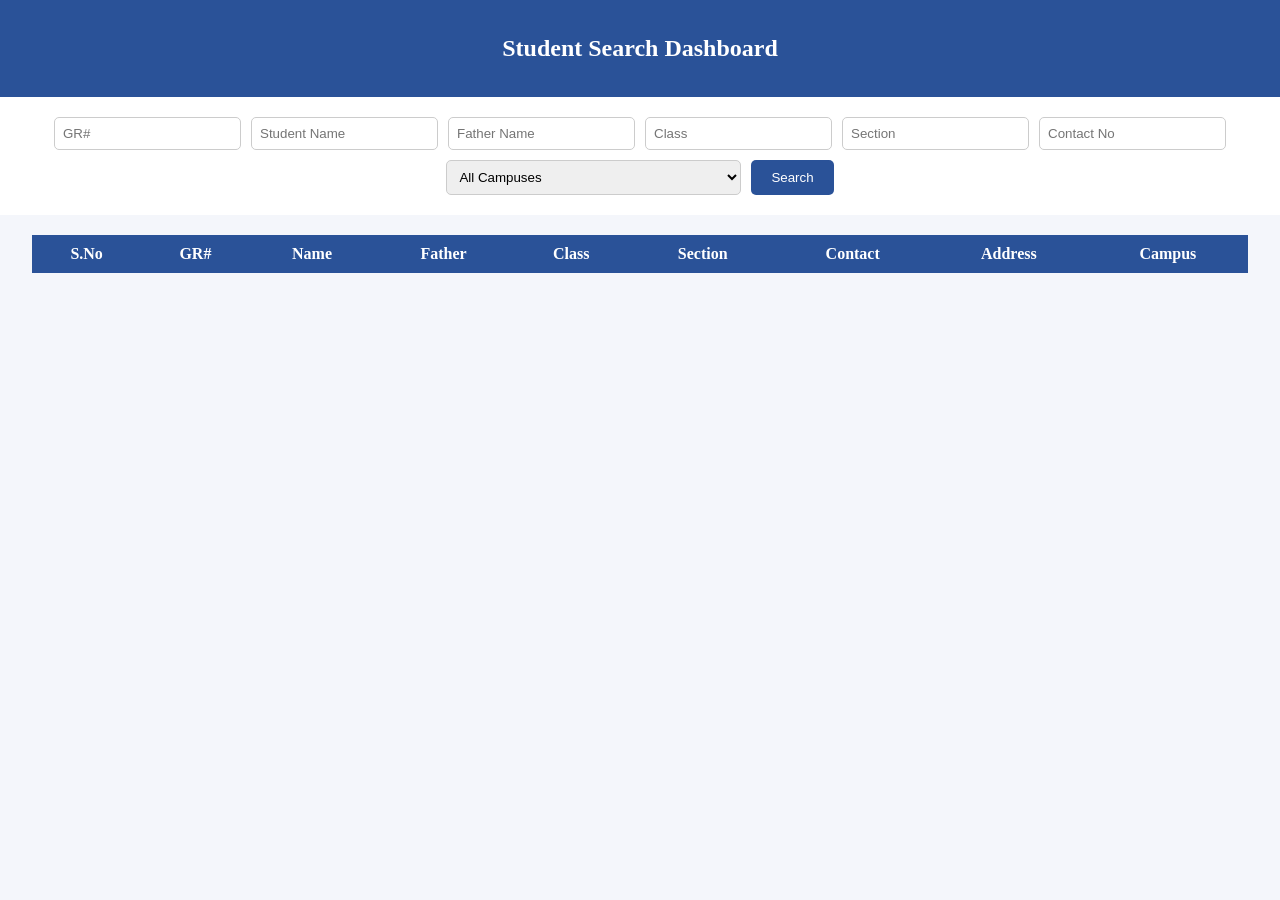
==== dashboard.html @ 974132b1 "Add files via upload" ====
<!DOCTYPE html>
<html>

<head>
<title>Student Dashboard</title>
<link rel="stylesheet" href="dashboard.css">
</head>

<body>

<header>

<h2>Student Search Dashboard</h2>

</header>

<div class="search-box">

<input id="gr" placeholder="GR#">

<input id="name" placeholder="Student Name">

<input id="father" placeholder="Father Name">

<input id="p_class" placeholder="Class">

<input id="section" placeholder="Section">

<input id="contact" placeholder="Contact No">

<select id="campus">

<option value="">All Campuses</option>
<option>BEACON ASKARI O LEVEL SCHOOL</option>
<option>BEACON ASKARI SECONDARY SCHOOL</option>
<option>DREAM CAMBRIDGE CAMPUS</option>
<option>MONTESSORI EDEN OF BASS</option>

</select>

<button onclick="searchStudent()">Search</button>

</div>

<p id="searchStatus"></p>

<table id="result">

<thead>

<tr>
<th>S.No</th>
<th>GR#</th>
<th>Name</th>
<th>Father</th>
<th>Class</th>
<th>Section</th>
<th>Contact</th>
<th>Address</th>
<th>Campus</th>
</tr>

</thead>

<tbody></tbody>

</table>

<script src="search.js"></script>

</body>
</html>
---- dashboard.css ----
body{
font-family:Segoe UI;
background:#f4f6fb;
margin:0;
}

header{
background:#2a5298;
color:white;
padding:15px;
text-align:center;
}

.search-box{
background:white;
padding:20px;
display:flex;
flex-wrap:wrap;
gap:10px;
justify-content:center;
}

.search-box input,
.search-box select{
padding:8px;
border-radius:5px;
border:1px solid #ccc;
}

.search-box button{
background:#2a5298;
color:white;
border:none;
padding:8px 20px;
border-radius:5px;
cursor:pointer;
}

table{
width:95%;
margin:auto;
margin-top:20px;
border-collapse:collapse;
background:white;
}

th{
background:#2a5298;
color:white;
padding:10px;
}

td{
padding:10px;
border-bottom:1px solid #eee;
}

tr:hover{
background:#f2f6ff;
}

#searchStatus{
text-align:center;
font-weight:bold;
margin-top:10px;
}
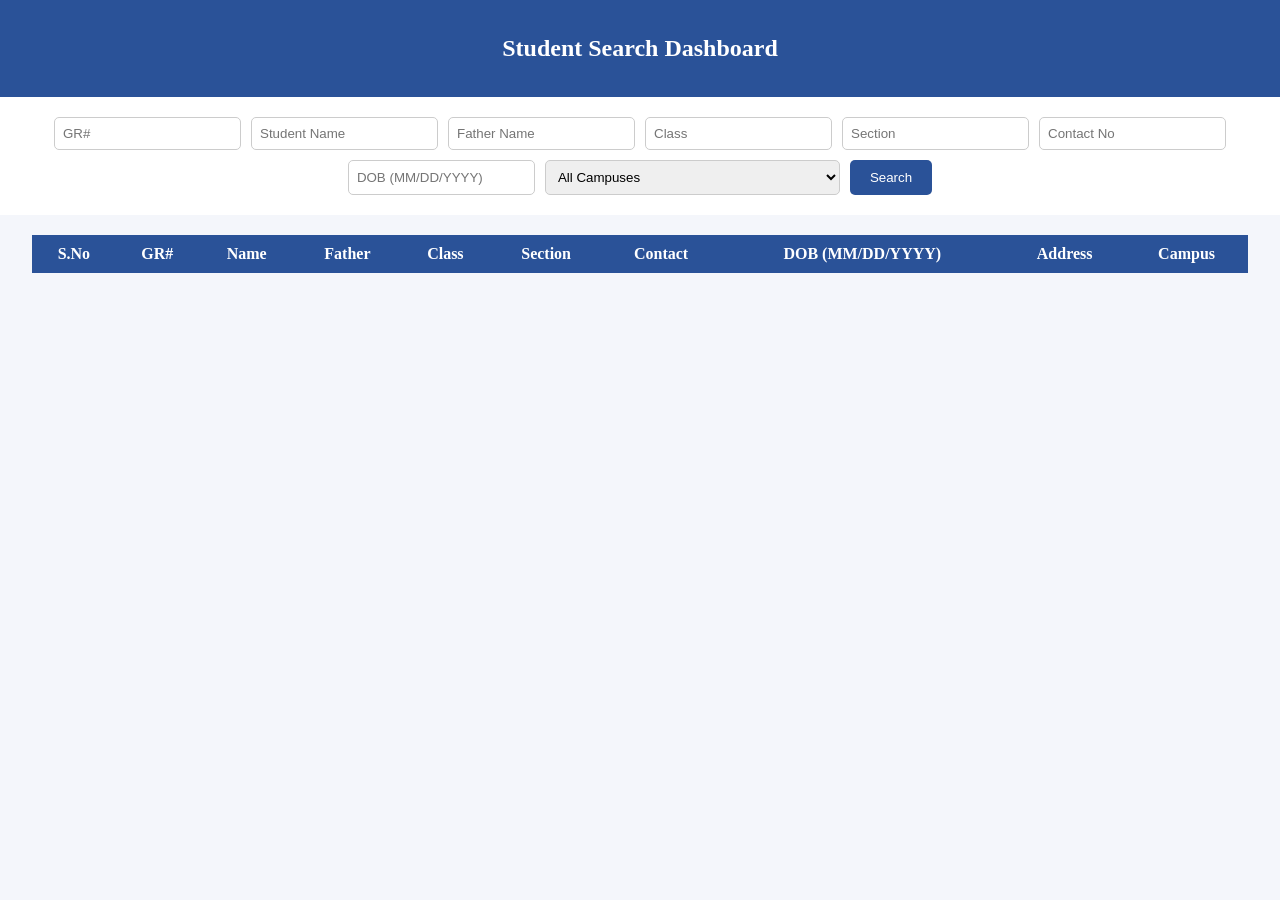
==== commit 42060c20: "Update dashboard.html DOB column add, Address column length and Campus add." ====
--- a/dashboard.html
+++ b/dashboard.html
@@ -28,6 +28,8 @@
 
 <input id="contact" placeholder="Contact No">
 
+<input id="dob" placeholder="DOB (MM/DD/YYYY)">
+
 <select id="campus">
 
 <option value="">All Campuses</option>
@@ -56,6 +58,7 @@
 <th>Class</th>
 <th>Section</th>
 <th>Contact</th>
+<th>DOB (MM/DD/YYYY)</th>
 <th>Address</th>
 <th>Campus</th>
 </tr>
@@ -69,4 +72,4 @@
 <script src="search.js"></script>
 
 </body>
-</html>+</html>
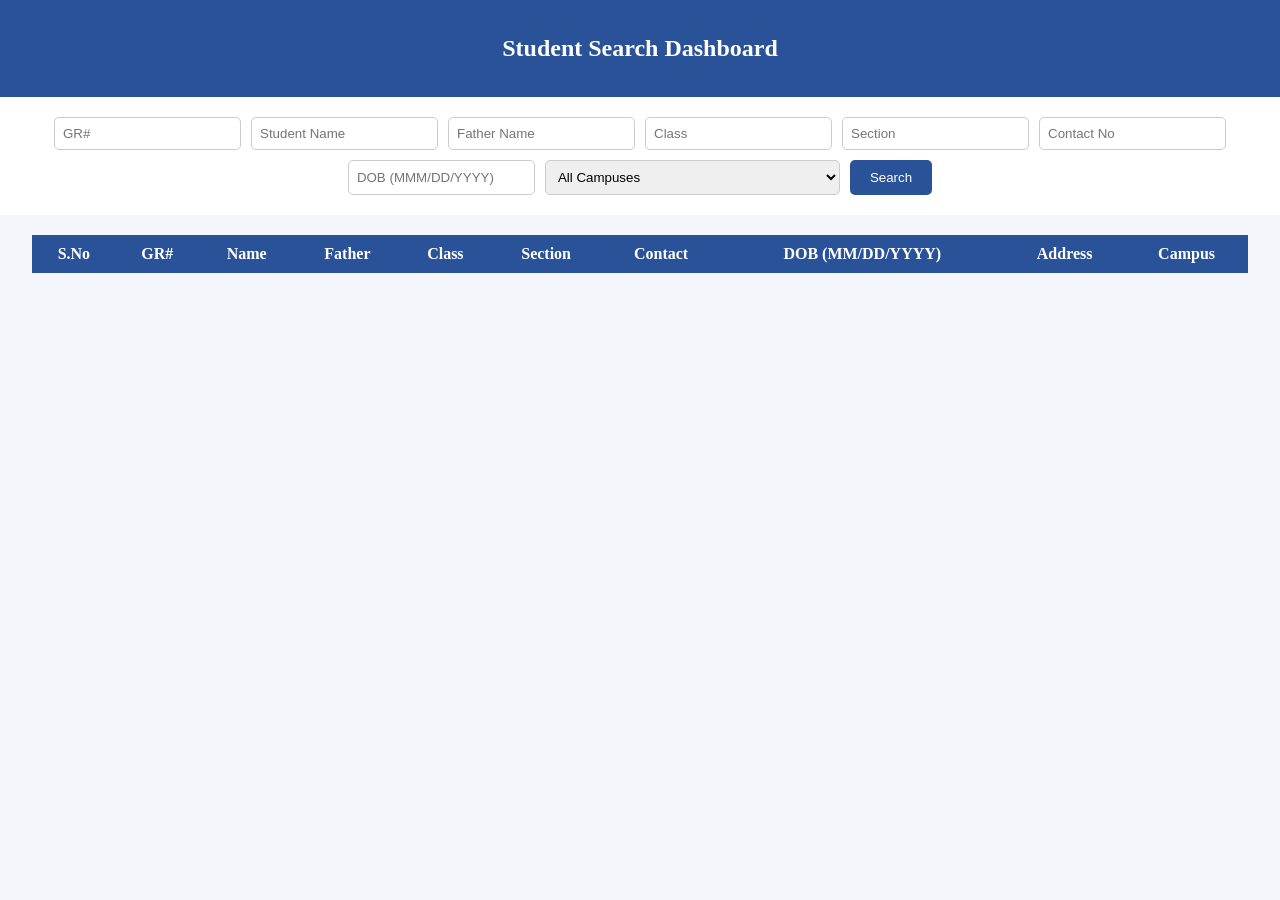
==== commit 936bf9a5: "Update dashboard.html MMM/DD/YYYY FORMAT" ====
--- a/dashboard.html
+++ b/dashboard.html
@@ -28,7 +28,7 @@
 
 <input id="contact" placeholder="Contact No">
 
-<input id="dob" placeholder="DOB (MM/DD/YYYY)">
+<input id="dob" placeholder="DOB (MMM/DD/YYYY)">
 
 <select id="campus">
 
--- a/dashboard.css
+++ b/dashboard.css
@@ -63,4 +63,16 @@
 text-align:center;
 font-weight:bold;
 margin-top:10px;
-}+}
+
+td{
+max-width:200px;
+word-wrap:break-word;
+overflow-wrap:break-word;
+white-space:normal;
+}
+
+td:nth-child(9){
+max-width:150px;
+word-break:break-word;
+}
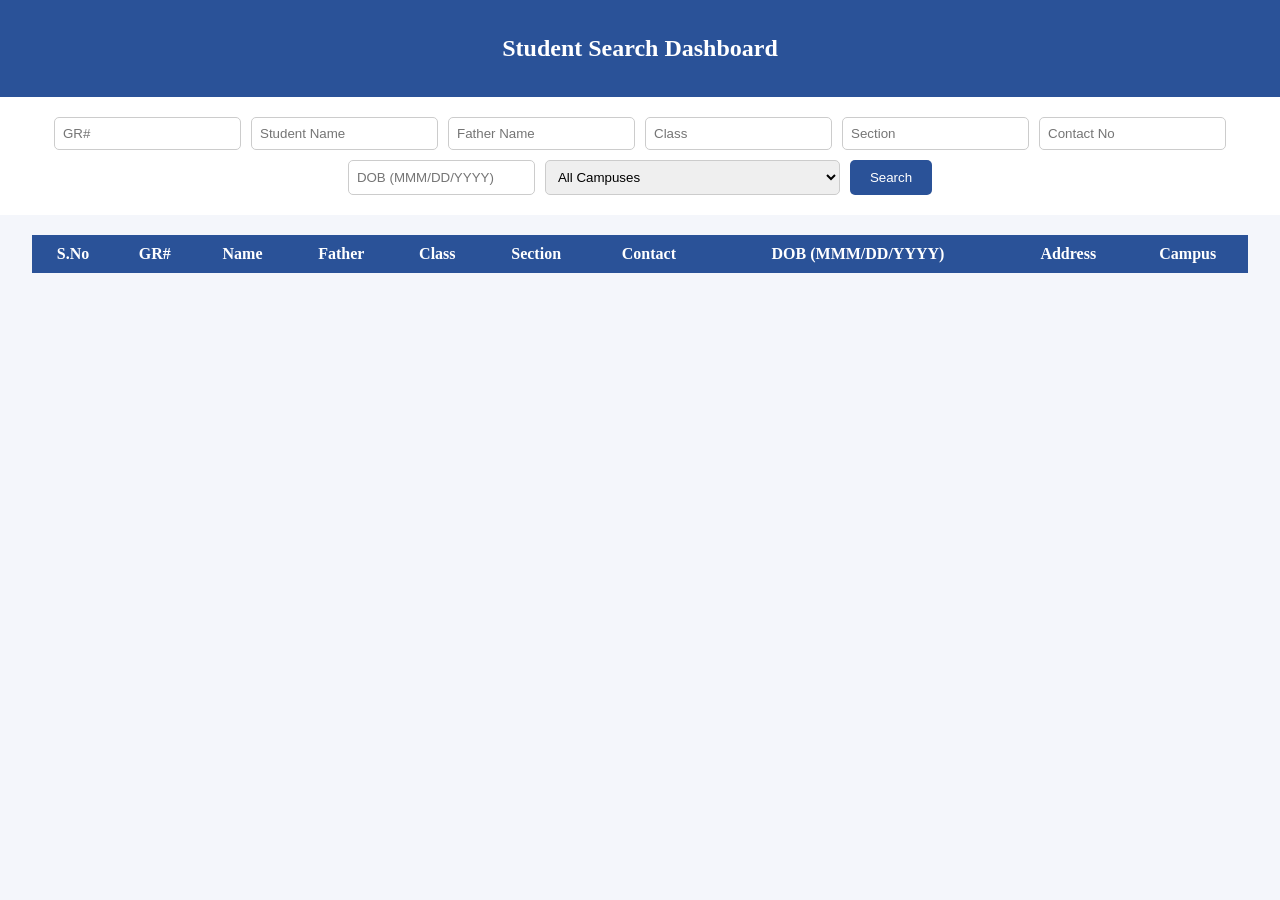
==== commit d0188aa4: "Update dashboard.html DATE FORMAT CHANGE." ====
--- a/dashboard.html
+++ b/dashboard.html
@@ -58,7 +58,7 @@
 <th>Class</th>
 <th>Section</th>
 <th>Contact</th>
-<th>DOB (MM/DD/YYYY)</th>
+<th>DOB (MMM/DD/YYYY)</th>
 <th>Address</th>
 <th>Campus</th>
 </tr>
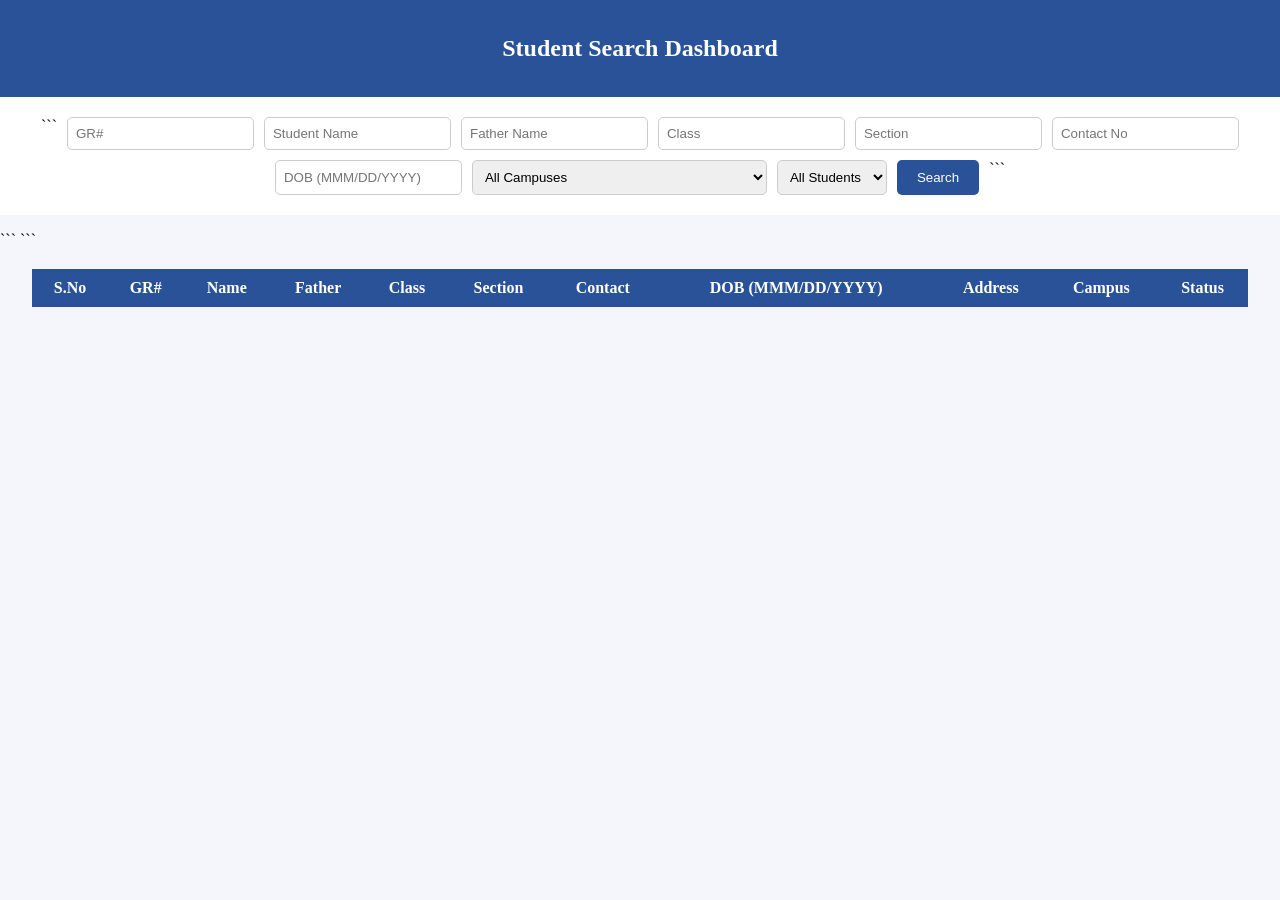
==== commit 79d10993: "Update dashboard.html filter by active in active edit in page." ====
--- a/dashboard.html
+++ b/dashboard.html
@@ -1,21 +1,21 @@
 <!DOCTYPE html>
+
 <html>
 
 <head>
-<title>Student Dashboard</title>
-<link rel="stylesheet" href="dashboard.css">
+    <title>Student Dashboard</title>
+    <link rel="stylesheet" href="dashboard.css">
 </head>
 
 <body>
 
 <header>
-
-<h2>Student Search Dashboard</h2>
-
+    <h2>Student Search Dashboard</h2>
 </header>
 
 <div class="search-box">
 
+```
 <input id="gr" placeholder="GR#">
 
 <input id="name" placeholder="Student Name">
@@ -31,16 +31,23 @@
 <input id="dob" placeholder="DOB (MMM/DD/YYYY)">
 
 <select id="campus">
+    <option value="">All Campuses</option>
+    <option>BEACON ASKARI O LEVEL SCHOOL</option>
+    <option>BEACON ASKARI SECONDARY SCHOOL</option>
+    <option>DREAM CAMBRIDGE CAMPUS</option>
+    <option>MONTESSORI EDEN OF BASS</option>
+</select>
 
-<option value="">All Campuses</option>
-<option>BEACON ASKARI O LEVEL SCHOOL</option>
-<option>BEACON ASKARI SECONDARY SCHOOL</option>
-<option>DREAM CAMBRIDGE CAMPUS</option>
-<option>MONTESSORI EDEN OF BASS</option>
-
+<!-- STATUS FILTER -->
+<select id="status">
+    <option value="">All Students</option>
+    <option value="ACTIVE">Active</option>
+    <option value="IN ACTIVE">In Active</option>
+    <option value="INACTIVE">Inactive</option>
 </select>
 
 <button onclick="searchStudent()">Search</button>
+```
 
 </div>
 
@@ -48,24 +55,27 @@
 
 <table id="result">
 
+```
 <thead>
 
-<tr>
-<th>S.No</th>
-<th>GR#</th>
-<th>Name</th>
-<th>Father</th>
-<th>Class</th>
-<th>Section</th>
-<th>Contact</th>
-<th>DOB (MMM/DD/YYYY)</th>
-<th>Address</th>
-<th>Campus</th>
-</tr>
+    <tr>
+        <th>S.No</th>
+        <th>GR#</th>
+        <th>Name</th>
+        <th>Father</th>
+        <th>Class</th>
+        <th>Section</th>
+        <th>Contact</th>
+        <th>DOB (MMM/DD/YYYY)</th>
+        <th>Address</th>
+        <th>Campus</th>
+        <th>Status</th>
+    </tr>
 
 </thead>
 
 <tbody></tbody>
+```
 
 </table>
 
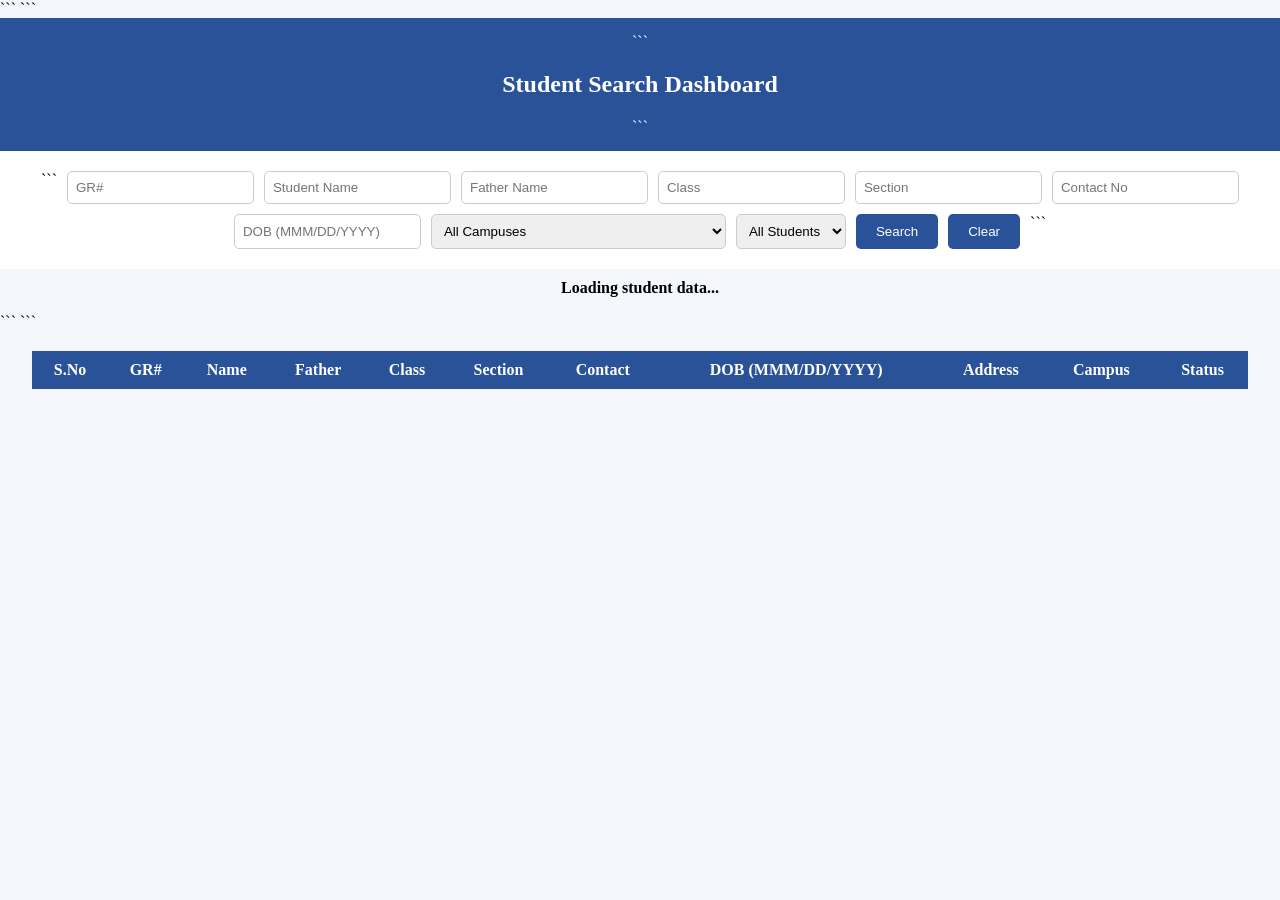
==== commit 3788c30c: "Update dashboard.html update" ====
--- a/dashboard.html
+++ b/dashboard.html
@@ -3,83 +3,244 @@
 <html>
 
 <head>
-    <title>Student Dashboard</title>
-    <link rel="stylesheet" href="dashboard.css">
+
+```
+<meta charset="UTF-8">
+
+<meta name="viewport"
+      content="width=device-width, initial-scale=1.0">
+
+<title>Student Dashboard</title>
+
+<link rel="stylesheet"
+      href="dashboard.css">
+```
+
 </head>
 
 <body>
 
+<!-- =========================================
+     HEADER
+========================================= -->
+
 <header>
-    <h2>Student Search Dashboard</h2>
+
+```
+<h2>
+    Student Search Dashboard
+</h2>
+```
+
 </header>
 
+<!-- =========================================
+     SEARCH AREA
+========================================= -->
+
 <div class="search-box">
 
 ```
-<input id="gr" placeholder="GR#">
-
-<input id="name" placeholder="Student Name">
-
-<input id="father" placeholder="Father Name">
-
-<input id="p_class" placeholder="Class">
-
-<input id="section" placeholder="Section">
-
-<input id="contact" placeholder="Contact No">
-
-<input id="dob" placeholder="DOB (MMM/DD/YYYY)">
+<!-- GR NUMBER -->
+
+<input
+    type="text"
+    id="gr"
+    placeholder="GR#"
+>
+
+
+<!-- STUDENT NAME -->
+
+<input
+    type="text"
+    id="name"
+    placeholder="Student Name"
+>
+
+
+<!-- FATHER NAME -->
+
+<input
+    type="text"
+    id="father"
+    placeholder="Father Name"
+>
+
+
+<!-- PRESENT CLASS -->
+
+<input
+    type="text"
+    id="p_class"
+    placeholder="Class"
+>
+
+
+<!-- SECTION -->
+
+<input
+    type="text"
+    id="section"
+    placeholder="Section"
+>
+
+
+<!-- CONTACT -->
+
+<input
+    type="text"
+    id="contact"
+    placeholder="Contact No"
+>
+
+
+<!-- DOB -->
+
+<input
+    type="text"
+    id="dob"
+    placeholder="DOB (MMM/DD/YYYY)"
+>
+
+
+<!-- CAMPUS -->
 
 <select id="campus">
-    <option value="">All Campuses</option>
-    <option>BEACON ASKARI O LEVEL SCHOOL</option>
-    <option>BEACON ASKARI SECONDARY SCHOOL</option>
-    <option>DREAM CAMBRIDGE CAMPUS</option>
-    <option>MONTESSORI EDEN OF BASS</option>
+
+    <option value="">
+        All Campuses
+    </option>
+
+    <option value="BEACON ASKARI O LEVEL SCHOOL">
+        BEACON ASKARI O LEVEL SCHOOL
+    </option>
+
+    <option value="BEACON ASKARI SECONDARY SCHOOL">
+        BEACON ASKARI SECONDARY SCHOOL
+    </option>
+
+    <option value="DREAM CAMBRIDGE CAMPUS">
+        DREAM CAMBRIDGE CAMPUS
+    </option>
+
+    <option value="MONTESSORI EDEN OF BASS">
+        MONTESSORI EDEN OF BASS
+    </option>
+
 </select>
 
-<!-- STATUS FILTER -->
+
+<!-- STATUS -->
+
 <select id="status">
-    <option value="">All Students</option>
-    <option value="ACTIVE">Active</option>
-    <option value="IN ACTIVE">In Active</option>
-    <option value="INACTIVE">Inactive</option>
+
+    <option value="">
+        All Students
+    </option>
+
+    <option value="Active">
+        Active
+    </option>
+
+    <option value="In Active">
+        In Active
+    </option>
+
+    <option value="Inactive">
+        Inactive
+    </option>
+
 </select>
 
-<button onclick="searchStudent()">Search</button>
+
+<!-- SEARCH BUTTON -->
+
+<button
+    type="button"
+    onclick="searchStudent()"
+>
+    Search
+</button>
+
+
+<!-- CLEAR BUTTON -->
+
+<button
+    type="button"
+    class="clear-btn"
+    onclick="clearSearch()"
+>
+    Clear
+</button>
 ```
 
 </div>
 
-<p id="searchStatus"></p>
+<!-- =========================================
+     SEARCH STATUS
+========================================= -->
+
+<p id="searchStatus">
+    Loading student data...
+</p>
+
+<!-- =========================================
+     STUDENT RESULT TABLE
+========================================= -->
 
 <table id="result">
 
 ```
+<!-- TABLE HEADER -->
+
 <thead>
 
     <tr>
+
         <th>S.No</th>
+
         <th>GR#</th>
+
         <th>Name</th>
+
         <th>Father</th>
+
         <th>Class</th>
+
         <th>Section</th>
+
         <th>Contact</th>
+
         <th>DOB (MMM/DD/YYYY)</th>
+
         <th>Address</th>
+
         <th>Campus</th>
+
         <th>Status</th>
+
     </tr>
 
 </thead>
 
-<tbody></tbody>
+
+
+<!-- TABLE BODY -->
+
+<tbody>
+
+</tbody>
 ```
 
 </table>
 
+<!-- =========================================
+     JAVASCRIPT
+========================================= -->
+
 <script src="search.js"></script>
 
 </body>
+
 </html>
